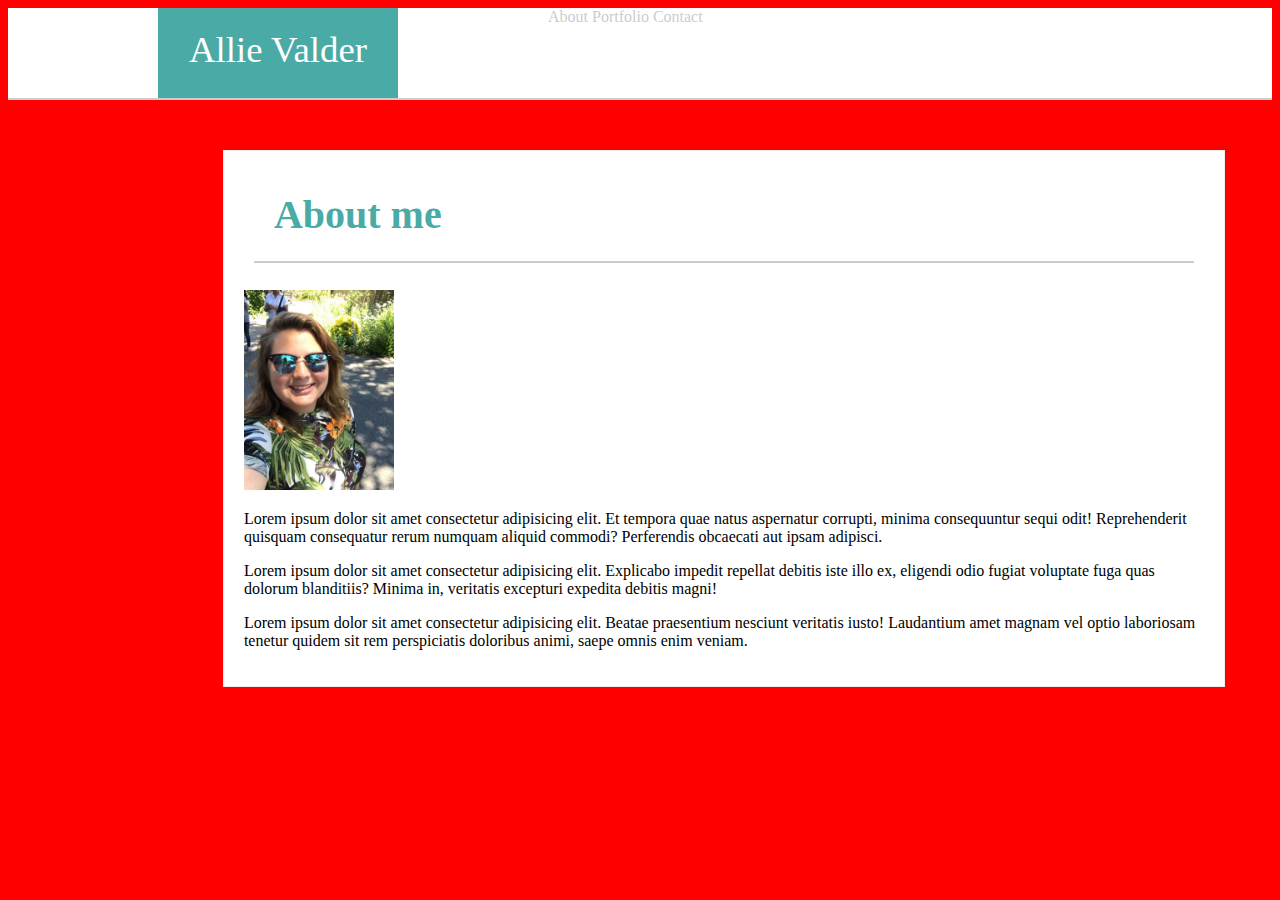
==== index.html @ 0e2e047f "test 3" ====
<!--Portfolio About Me Page-->

<!doctype html>
<html lang= "en-us">

<head>
    <meta charset="UTF-8">
    <title>Portfolio</title>
    <link rel="stylesheet" type="text/css" href="assets/css/style.css">
</head>

<body>
    <section id="header">
    <header>
        Allie Valder
    </header>

    <div class="button">
        About
        Portfolio
        Contact
    </div> 
</section>

<section id="content">
   
    <h1>About me</h1>

 <img id="bio-image" src="assets/images/me 1.jpg" alt="me"> 
<div class="paragraph">
<p>Lorem ipsum dolor sit amet consectetur adipisicing elit. Et tempora quae natus aspernatur corrupti, minima consequuntur sequi odit! Reprehenderit quisquam consequatur rerum numquam aliquid commodi? Perferendis obcaecati aut ipsam adipisci.</p>
<p>Lorem ipsum dolor sit amet consectetur adipisicing elit. Explicabo impedit repellat debitis iste illo ex, eligendi odio fugiat voluptate fuga quas dolorum blanditiis? Minima in, veritatis excepturi expedita debitis magni!</p>
<p>Lorem ipsum dolor sit amet consectetur adipisicing elit. Beatae praesentium nesciunt veritatis iusto! Laudantium amet magnam vel optio laboriosam tenetur quidem sit rem perspiciatis doloribus animi, saepe omnis enim veniam.</p>
</div>

</section>

</body>


</html>
---- assets/css/style.css ----
body {
    background: red;
    
}


#header {
    width:100%;
    overflow: auto;
    clear: both;
    color:#cccccc;
    background: #ffffff;
   border-bottom:2px solid #cccccc 
  }

header {
    float: left;
  width: 200px;
  height: 50px;
  padding: 20px;
  margin-left: 150px;
  margin-right: 150px;
  background:#4aaaa5;
  text-align: center;
  color:#ffffff;
  font-family: Georgia, 'Times New Roman', Times, serif;
  font-size: 230%;

}

.button {
   
}

#content {
  width: 960px;
  height: 30%;
  padding: 20px;
  margin-left: 17%;
 margin-top: 50px;
  
  background: #ffffff;
  border: 1px solid #eee;
  
}

h1 {

  width: 900px;
  height: 50px;
  padding: 20px;
  margin-left: 10px;
  margin-top: 0px;
  background: white;
  color:#4aaaa5;
  font-family: Georgia, 'Times New Roman', Times, serif;
  font-size: 250%;
  border-bottom:2px solid #cccccc 
}

#bio-image {
    height: 200px;
     width: 150px;
 }

 .paragraph {
   
 }
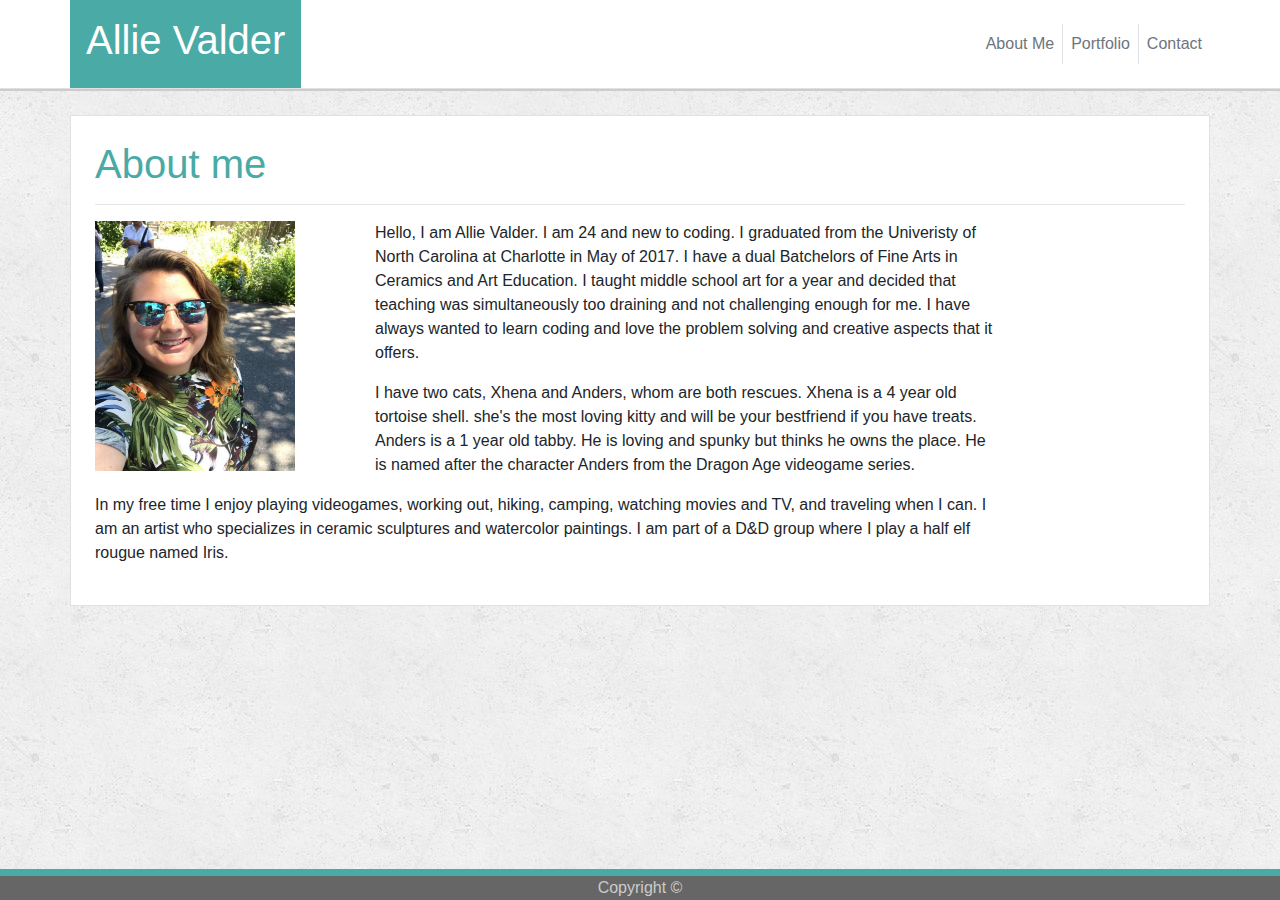
==== commit 01e55a5c: "portfolio" ====
--- a/index.html
+++ b/index.html
@@ -1,41 +1,89 @@
-<!--Portfolio About Me Page-->
-
-<!doctype html>
-<html lang= "en-us">
+<!DOCTYPE html>
+<html lang="en-us">
 
 <head>
-    <meta charset="UTF-8">
-    <title>Portfolio</title>
-    <link rel="stylesheet" type="text/css" href="assets/css/style.css">
+
+  <meta charset="UTF-8">
+  <meta name="viewport" content="width=device-width, initial-scale=1">
+
+  <title>Allie Valder's Portfolio</title>
+
+  <link rel="stylesheet" type="text/css" href="assets/css/style.css">
+  <link rel="stylesheet" href="https://maxcdn.bootstrapcdn.com/bootstrap/4.0.0/css/bootstrap.min.css">
+
 </head>
 
 <body>
-    <section id="header">
-    <header>
-        Allie Valder
-    </header>
+  <header>
+    <div class="container-fluid bg-white border-bottom">
+      <div class="container contentWrapper p-0">
+        <div class="navbar navbar-expand-md p-0">
 
-    <div class="button">
-        About
-        Portfolio
-        Contact
-    </div> 
-</section>
+              <div class="navbar-brand p-3 text-white">
+                   <h1>Allie Valder</h1>
+               </div>
 
-<section id="content">
-   
-    <h1>About me</h1>
+              <button class="navbar-toggler" type="button" data-toggle="collapse" data-target="#collapsibleNavbar">
+                 <span class="navbar-toggler-icon"></span>
+              </button> 
 
- <img id="bio-image" src="assets/images/me 1.jpg" alt="me"> 
-<div class="paragraph">
-<p>Lorem ipsum dolor sit amet consectetur adipisicing elit. Et tempora quae natus aspernatur corrupti, minima consequuntur sequi odit! Reprehenderit quisquam consequatur rerum numquam aliquid commodi? Perferendis obcaecati aut ipsam adipisci.</p>
-<p>Lorem ipsum dolor sit amet consectetur adipisicing elit. Explicabo impedit repellat debitis iste illo ex, eligendi odio fugiat voluptate fuga quas dolorum blanditiis? Minima in, veritatis excepturi expedita debitis magni!</p>
-<p>Lorem ipsum dolor sit amet consectetur adipisicing elit. Beatae praesentium nesciunt veritatis iusto! Laudantium amet magnam vel optio laboriosam tenetur quidem sit rem perspiciatis doloribus animi, saepe omnis enim veniam.</p>
-</div>
+              <div class="collapse navbar-collapse" id="collapsibleNavbar">
+                  <ul class="navbar-nav ml-auto">
+                      <li class="nav-item">
+                         <a class="nav-link text-muted" href="index.html">About Me</a>
+                      </li>
+                      <li class="nav-item">
+                         <a class="nav-link text-muted border-left border-right " href="portfolio.html">Portfolio</a>
+                      </li>
+                      <li class="nav-item">
+                          <a class="nav-link text-muted" href="contact.html">Contact</a>
+                      </li>    
+                  </ul>
+              </div>              
+        </div>
+      </div>
+    </div>
+  </header>
+  <br>
+  <!-- End Nav -->
 
-</section>
+  <section>
+      <div class= "container p-4 bg-white border">
+          <div class="row">
+             <div class="col-md-12">
+               <div class="head">
+                  <h1>About me</h1>
+                  <hr>
+               </div>
+                  <div class="row">
+                      <div class="col-md-3">
+                          <img id="bio-image" src="assets/images/me 1.jpg" alt="me"> 
+                      </div>
+                      <div class="col-md-7">
+                          <p>Hello, I am Allie Valder. I am 24 and new to coding. I graduated from the Univeristy of North Carolina at Charlotte in May of 2017. I have a dual Batchelors of Fine Arts in Ceramics and Art Education. I taught middle school art for a year and decided that teaching was simultaneously too draining and not challenging enough for me. I have always wanted to learn coding and love the problem solving and creative aspects that it offers.</p>
+                          <p>I have two cats, Xhena and Anders, whom are both rescues. Xhena is a 4 year old tortoise shell. she's the most loving kitty and will be your bestfriend if you have treats. Anders is  a 1 year old tabby. He is loving and spunky but thinks he owns the place. He is named after the character Anders from the Dragon Age videogame series.</p>
+                      </div>
+                      <div class="col-md-10">
+                          <p>In my free time I enjoy playing videogames, working out, hiking, camping, watching movies and TV, and traveling when I can. I am an artist who specializes in ceramic sculptures and watercolor paintings. I am part of a D&D group where I play a half elf rougue named Iris.</p>    
+                      </div>
+                  </div>
+
+              </div>      
+          </div>
+      </div> 
+  </section>
+
+  <footer>
+      <div class="fixed-bottom footer">
+          <div class="container-fluid">
+            <div class="text-muted text-center">
+              <div class= "footColor">
+                  Copyright &copy;
+              </div>
+            </div>
+          </div>
+        </div>
+  </footer>
 
 </body>
-
-
-</html>+</html>
--- a/assets/css/style.css
+++ b/assets/css/style.css
@@ -1,70 +1,47 @@
-
+#bio-image {
+  height: 250px;
+  width: 200px;
+}
 
 body {
-    background: red;
-    
+  background-image: url("../images/concrete_seamless.png");
 }
 
-
-#header {
-    width:100%;
-    overflow: auto;
-    clear: both;
-    color:#cccccc;
-    background: #ffffff;
-   border-bottom:2px solid #cccccc 
-  }
+.navbar-brand {
+  background-color: #4aaaa5;
+}
 
 header {
-    float: left;
-  width: 200px;
-  height: 50px;
-  padding: 20px;
-  margin-left: 150px;
-  margin-right: 150px;
-  background:#4aaaa5;
-  text-align: center;
-  color:#ffffff;
-  font-family: Georgia, 'Times New Roman', Times, serif;
-  font-size: 230%;
-
+  border-bottom: 2px solid #cccccc;
 }
 
-.button {
-   
+.head {
+  color:#4aaaa5;
 }
 
-#content {
-  width: 960px;
-  height: 30%;
-  padding: 20px;
-  margin-left: 17%;
- margin-top: 50px;
-  
-  background: #ffffff;
-  border: 1px solid #eee;
-  
+.footer {
+  background-color: #666666;
+  border-top: 7px solid #4aaaa5;
+  width: 100%; 
 }
 
-h1 {
-
-  width: 900px;
-  height: 50px;
-  padding: 20px;
-  margin-left: 10px;
-  margin-top: 0px;
-  background: white;
-  color:#4aaaa5;
-  font-family: Georgia, 'Times New Roman', Times, serif;
-  font-size: 250%;
-  border-bottom:2px solid #cccccc 
+.footColor {
+  color: #cccccc;
 }
 
-#bio-image {
-    height: 200px;
-     width: 150px;
- }
+#submit{
+  background-color: #4aaaa5;
+  color: white;
+}
 
- .paragraph {
-   
- }+.description{
+position: absolute;
+width: 300px;
+top: 150px;
+padding: 8px;
+width: 300px;
+text-align: center;
+background-color: #4aaaa5;
+color: white 
+}
+
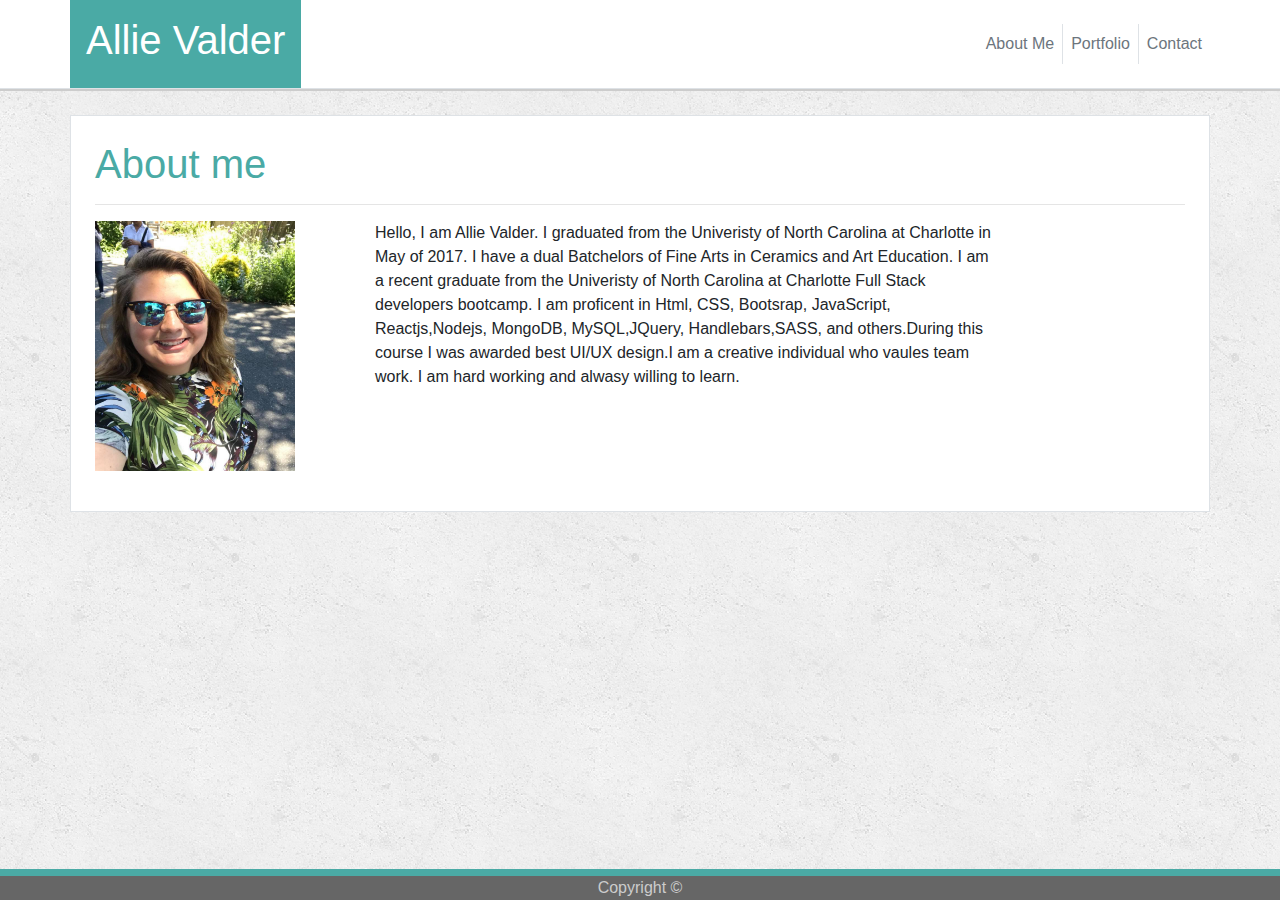
==== commit 26be1a4f: "Updated about me" ====
--- a/index.html
+++ b/index.html
@@ -60,11 +60,10 @@
                           <img id="bio-image" src="assets/images/me 1.jpg" alt="me"> 
                       </div>
                       <div class="col-md-7">
-                          <p>Hello, I am Allie Valder. I am 24 and new to coding. I graduated from the Univeristy of North Carolina at Charlotte in May of 2017. I have a dual Batchelors of Fine Arts in Ceramics and Art Education. I taught middle school art for a year and decided that teaching was simultaneously too draining and not challenging enough for me. I have always wanted to learn coding and love the problem solving and creative aspects that it offers.</p>
-                          <p>I have two cats, Xhena and Anders, whom are both rescues. Xhena is a 4 year old tortoise shell. she's the most loving kitty and will be your bestfriend if you have treats. Anders is  a 1 year old tabby. He is loving and spunky but thinks he owns the place. He is named after the character Anders from the Dragon Age videogame series.</p>
+                          <p>Hello, I am Allie Valder. I graduated from the Univeristy of North Carolina at Charlotte in May of 2017. I have a dual Batchelors of Fine Arts in Ceramics and Art Education. I am a recent graduate from the Univeristy of North Carolina at Charlotte Full Stack developers bootcamp. I am proficent in Html, CSS, Bootsrap, JavaScript, Reactjs,Nodejs, MongoDB, MySQL,JQuery, Handlebars,SASS, and others.During this course I was awarded best UI/UX design.I am a creative individual who vaules team work. I am hard working and alwasy willing to learn. </p>
                       </div>
                       <div class="col-md-10">
-                          <p>In my free time I enjoy playing videogames, working out, hiking, camping, watching movies and TV, and traveling when I can. I am an artist who specializes in ceramic sculptures and watercolor paintings. I am part of a D&D group where I play a half elf rougue named Iris.</p>    
+                          <p></p>    
                       </div>
                   </div>
 
